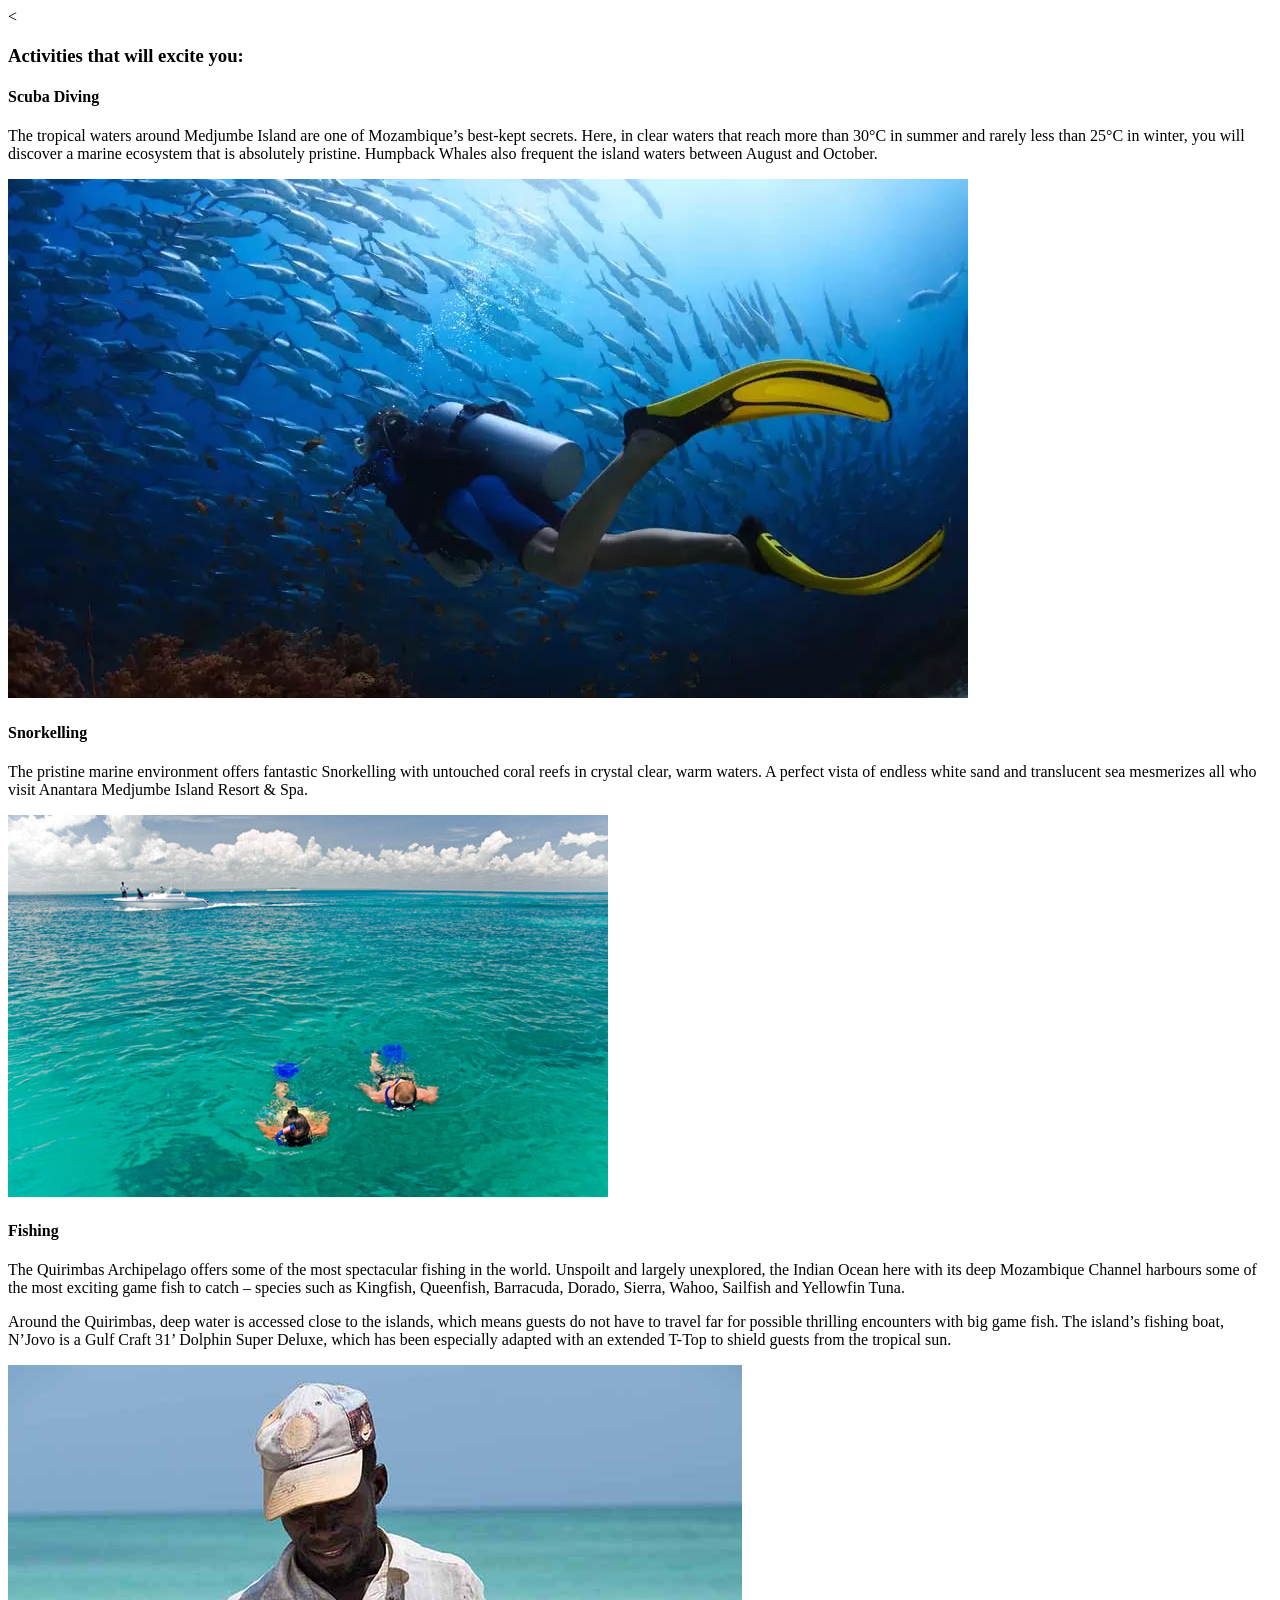
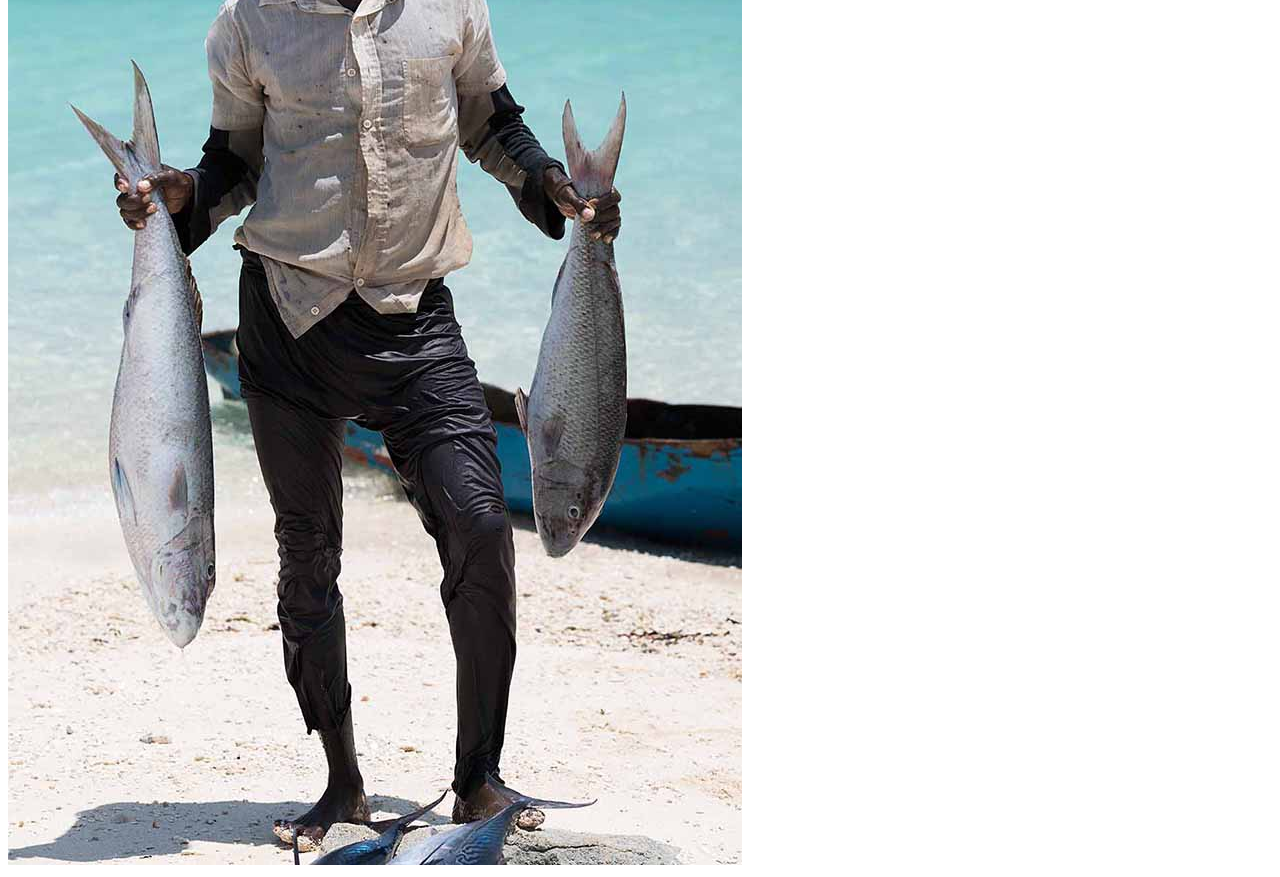
==== activities.html @ 20c4153f "Add resort pages" ====
<!DOCTYPE html>
<<!DOCTYPE html>
<html lang="en" dir="ltr">
  <head>
    <meta charset="utf-8">
    <title>Medjumbe Island</title>
  </head>
  <body>
    <h3>Activities that will excite you:</h3>
    <h4>Scuba Diving</h4>
      <p>The tropical waters around Medjumbe Island are one of Mozambique’s best-kept secrets. Here, in clear waters that reach more than 30°C in summer and rarely less than 25°C in winter, you will discover a marine ecosystem that is absolutely pristine. Humpback Whales also frequent the island waters between August and October.</p>
      <img src="images/deep-sea-diving.jpg" alt="Scuba diving.">

    <h4>Snorkelling</h4>
      <p>The pristine marine environment offers fantastic Snorkelling with untouched coral reefs in crystal clear, warm waters. A perfect vista of endless white sand and translucent sea mesmerizes all who visit Anantara Medjumbe Island Resort & Spa.</p>
      <img src="images/Medjumbe-Snorkelling.jpg" alt="Snorkelling.">

    <h4>Fishing</h4>
     <p>The Quirimbas Archipelago offers some of the most spectacular fishing in the world. Unspoilt and largely unexplored, the Indian Ocean here with its deep Mozambique Channel harbours some of the most exciting game fish to catch – species such as Kingfish, Queenfish, Barracuda, Dorado, Sierra, Wahoo, Sailfish and Yellowfin Tuna.</p>
     <p>Around the Quirimbas, deep water is accessed close to the islands, which means guests do not have to travel far for possible thrilling encounters with big game fish. The island’s fishing boat, N’Jovo is a Gulf Craft 31’ Dolphin Super Deluxe, which has been especially adapted with an extended T-Top to shield guests from the tropical sun.</p>
     <img src="images/fishing.jpg" alt="Fishing">

  </body>
</html>
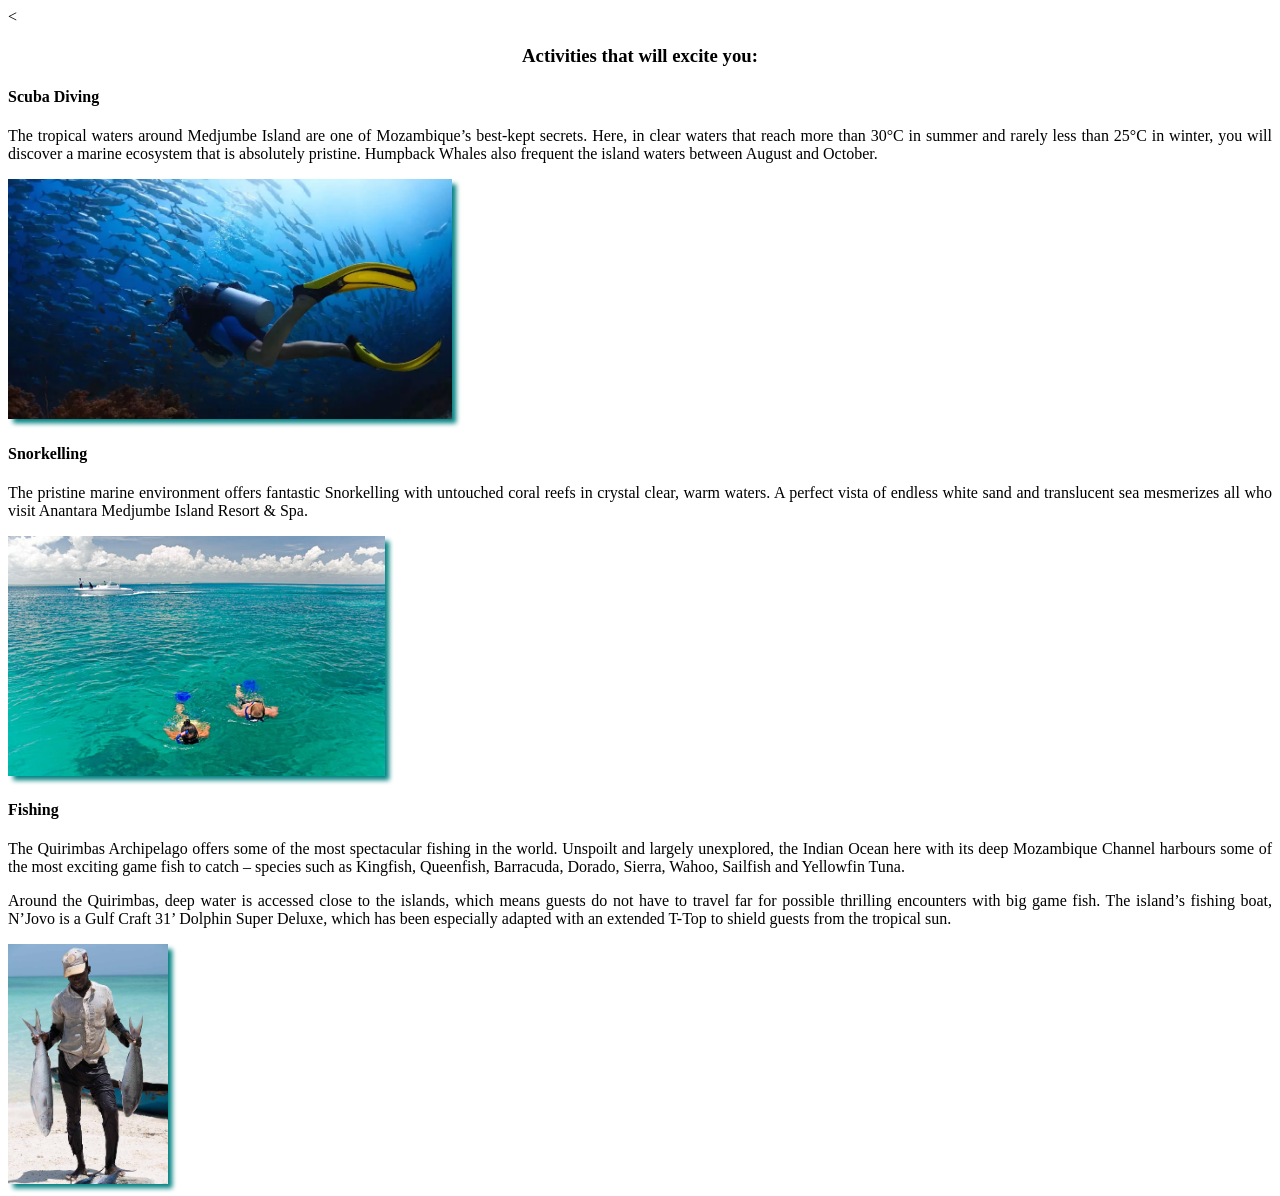
==== commit 52f4a9c3: "Add of styling of the pages" ====
--- a/activities.html
+++ b/activities.html
@@ -4,6 +4,7 @@
   <head>
     <meta charset="utf-8">
     <title>Medjumbe Island</title>
+    <link rel="stylesheet" href="css/styles.css" type="text/css">
   </head>
   <body>
     <h3>Activities that will excite you:</h3>
--- a/css/styles.css
+++ b/css/styles.css
@@ -0,0 +1,47 @@
+nav{
+  background-color: teal;
+}
+nav ul{
+  text-align: right;
+}
+nav ul li{
+  display: inline-block;
+  text-decoration: none;
+  text-transform: uppercase;
+  padding: 1.5em;
+}
+nav ul li a{
+  text-decoration: none;
+  color: white;
+}
+nav li:hover{
+  padding: 1.5em;
+  background-color: rgba(0,0,0,0.5)
+}
+nav li a:hover{
+  color: rgb(212,175,55);
+}
+h1{
+  font-size: 3;
+  text-align: center;
+  font-family: cursive;
+  color: black;
+}img{
+  height: 15em;
+  width: auto;
+  border: 0.5em white;
+  box-shadow: 0.3em 0.3em 0.3em teal;
+}
+p{
+  text-align: justify;
+}
+h1, h2, h3{
+  text-align: center;
+}
+footer{
+  background-color: grey;
+  height: auto;
+}
+#contact-us p{
+  font-weight: bold;
+}
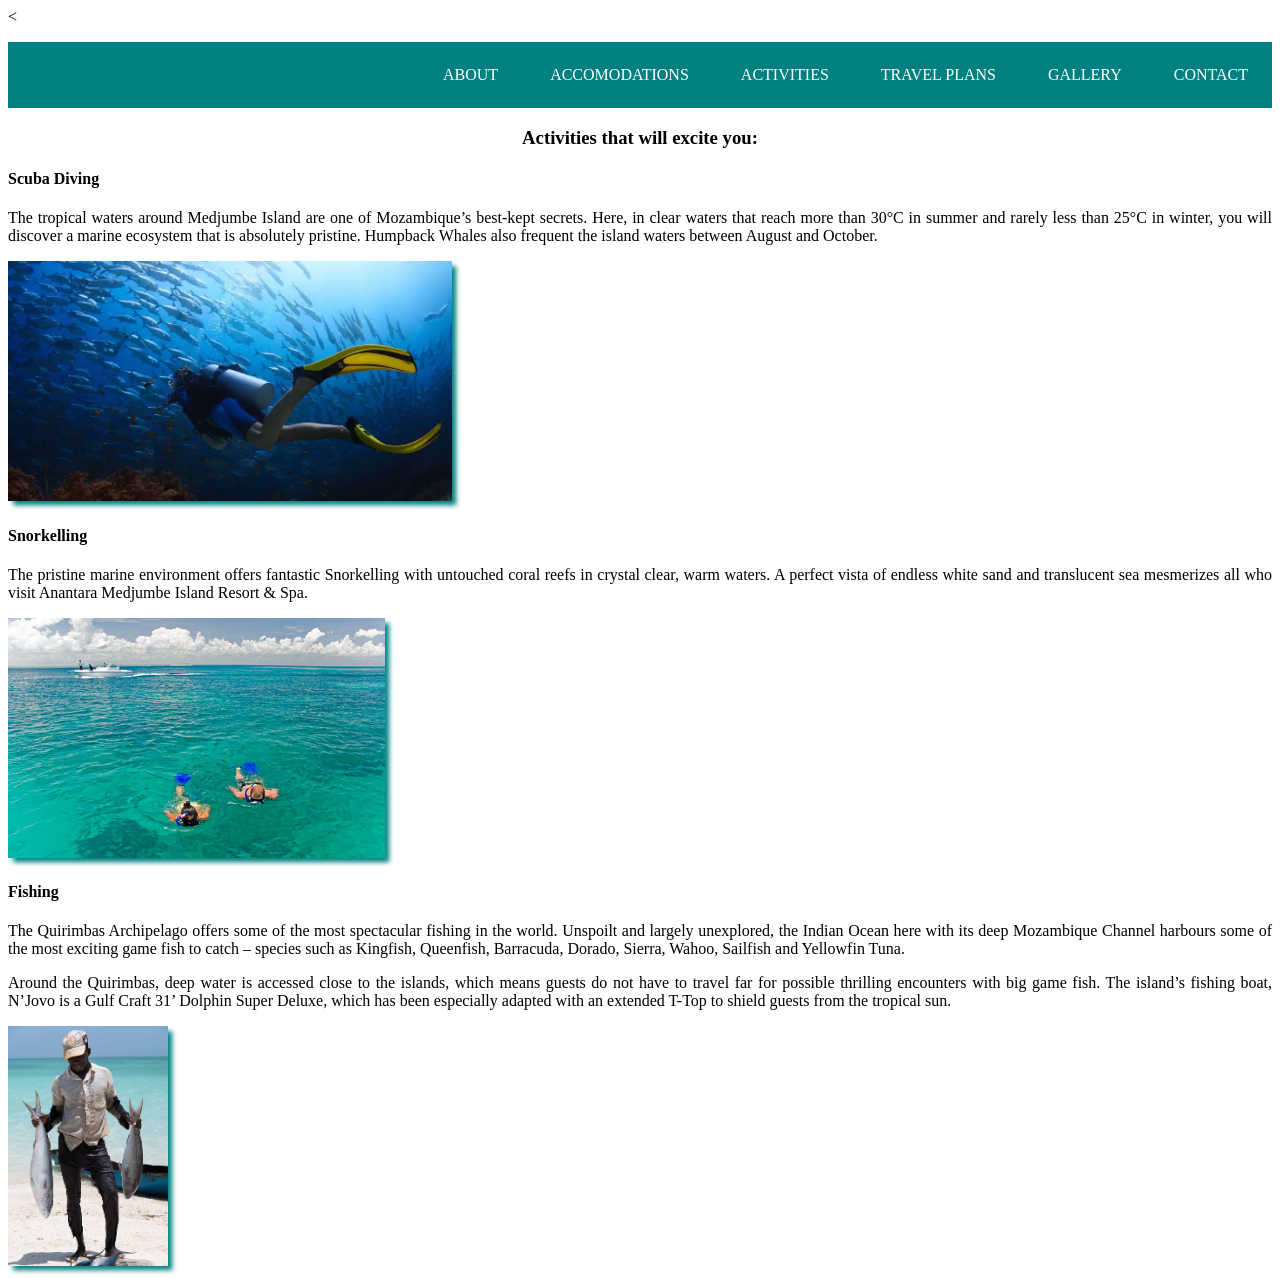
==== commit 04ef4522: "added nav bar to activities file and accomodations" ====
--- a/activities.html
+++ b/activities.html
@@ -7,6 +7,16 @@
     <link rel="stylesheet" href="css/styles.css" type="text/css">
   </head>
   <body>
+    <nav>
+        <ul>
+            <li><a href="Resort.html">About</a></li>
+            <li><a href="accomodations.html">Accomodations</a></li>
+            <li><a href="activities.html">Activities</a></li>
+            <li><a>Travel Plans</a></li>
+            <li><a>Gallery</a></li>
+            <li><a href="#contact-us">Contact</a></li>
+        </ul>
+    </nav>
     <h3>Activities that will excite you:</h3>
     <h4>Scuba Diving</h4>
       <p>The tropical waters around Medjumbe Island are one of Mozambique’s best-kept secrets. Here, in clear waters that reach more than 30°C in summer and rarely less than 25°C in winter, you will discover a marine ecosystem that is absolutely pristine. Humpback Whales also frequent the island waters between August and October.</p>
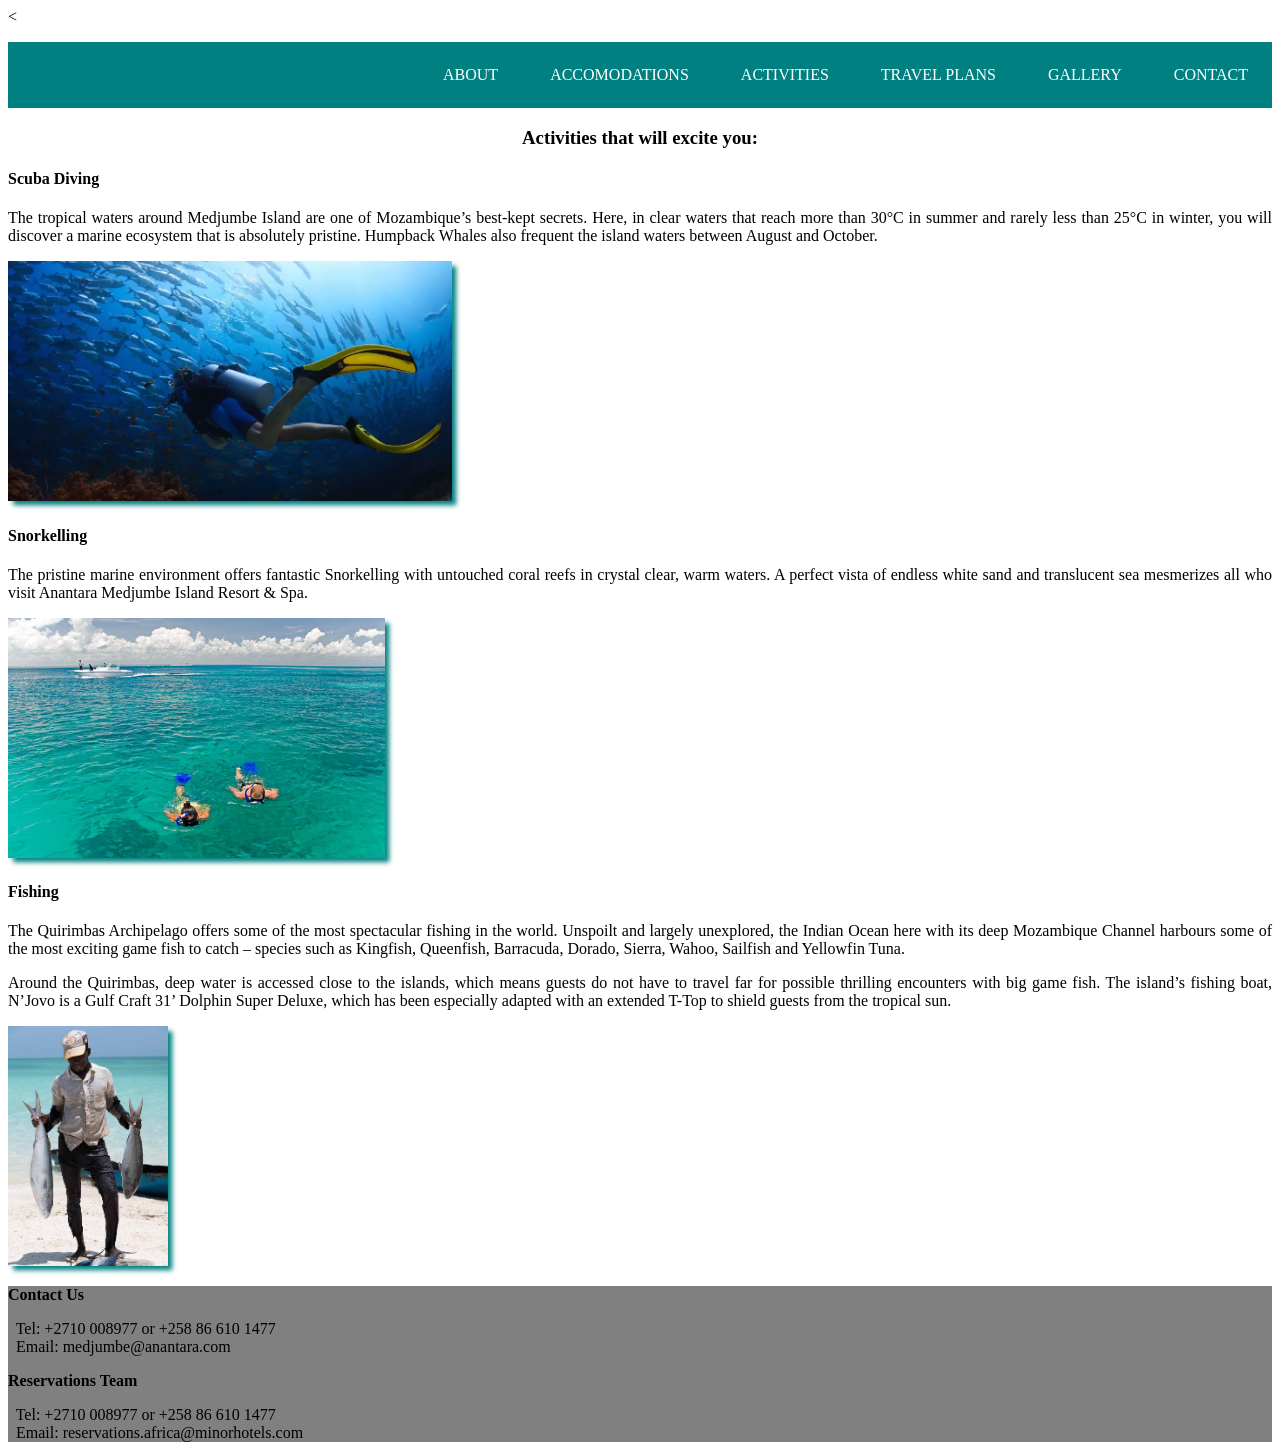
==== commit 274f5264: "added the footer to activities and accomodation page" ====
--- a/activities.html
+++ b/activities.html
@@ -31,5 +31,17 @@
      <p>Around the Quirimbas, deep water is accessed close to the islands, which means guests do not have to travel far for possible thrilling encounters with big game fish. The island’s fishing boat, N’Jovo is a Gulf Craft 31’ Dolphin Super Deluxe, which has been especially adapted with an extended T-Top to shield guests from the tropical sun.</p>
      <img src="images/fishing.jpg" alt="Fishing">
 
+     <footer id="contact-us">
+         <p>Contact Us</p>
+         &nbsp;&nbsp;Tel: +2710 008977 or +258 86 610 1477<br>
+         &nbsp;&nbsp;Email: medjumbe@anantara.com
+
+         <div>
+         <p>Reservations Team</p>
+         &nbsp;&nbsp;Tel: +2710 008977 or +258 86 610 1477<br>
+         &nbsp;&nbsp;Email: reservations.africa@minorhotels.com
+         </div>
+     </footer>
+
   </body>
 </html>
